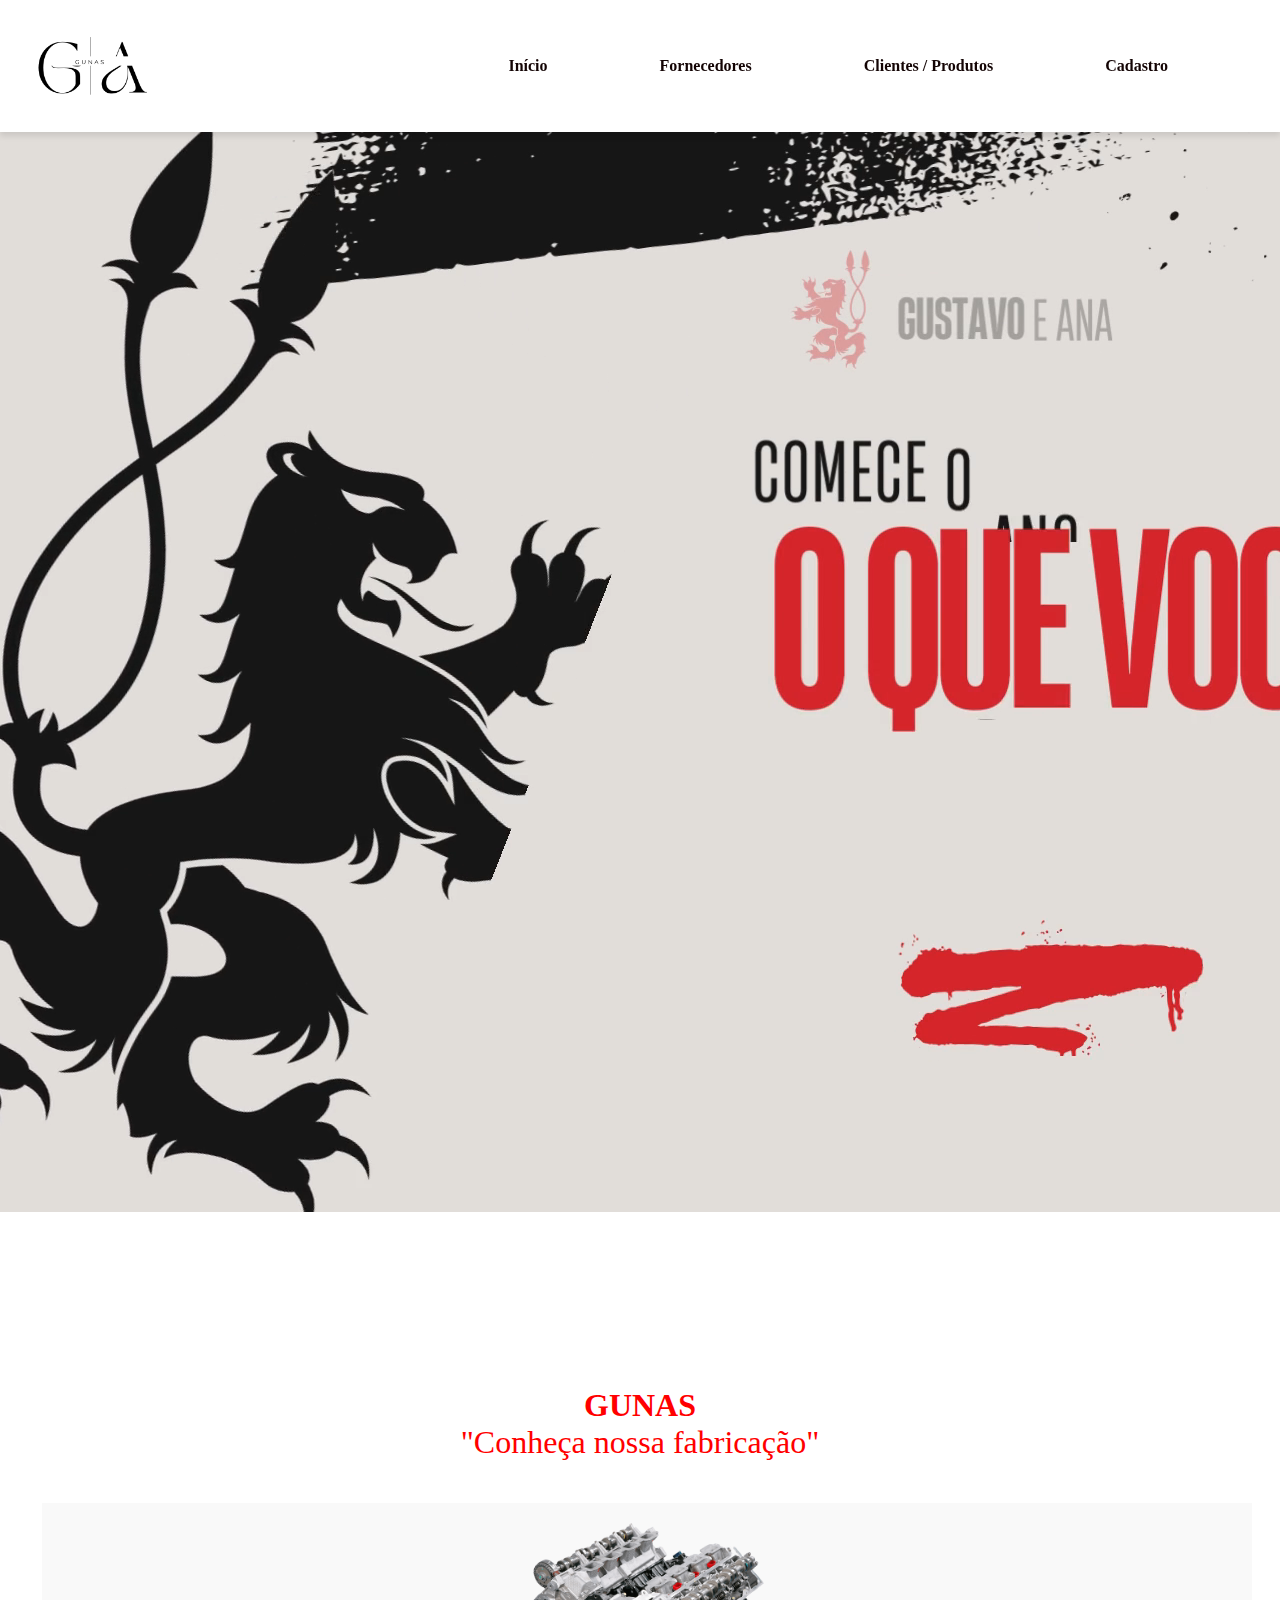
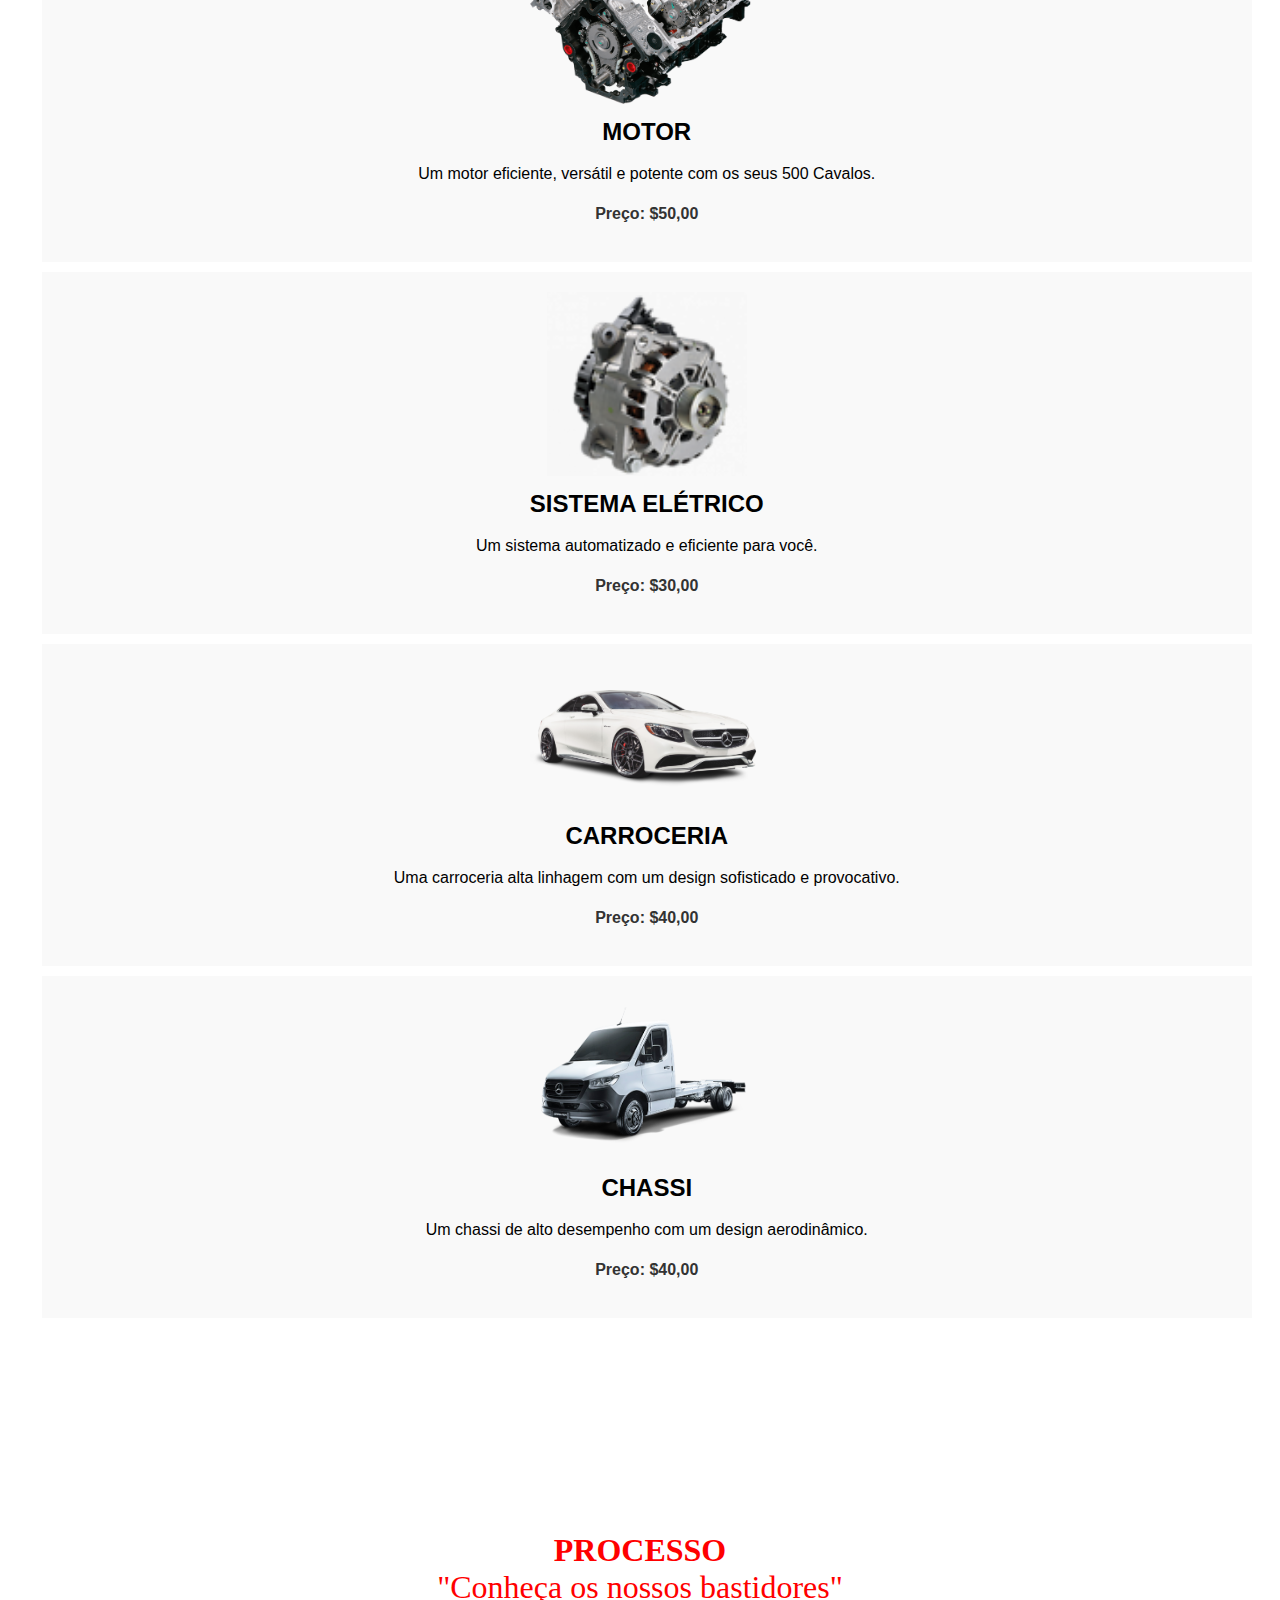
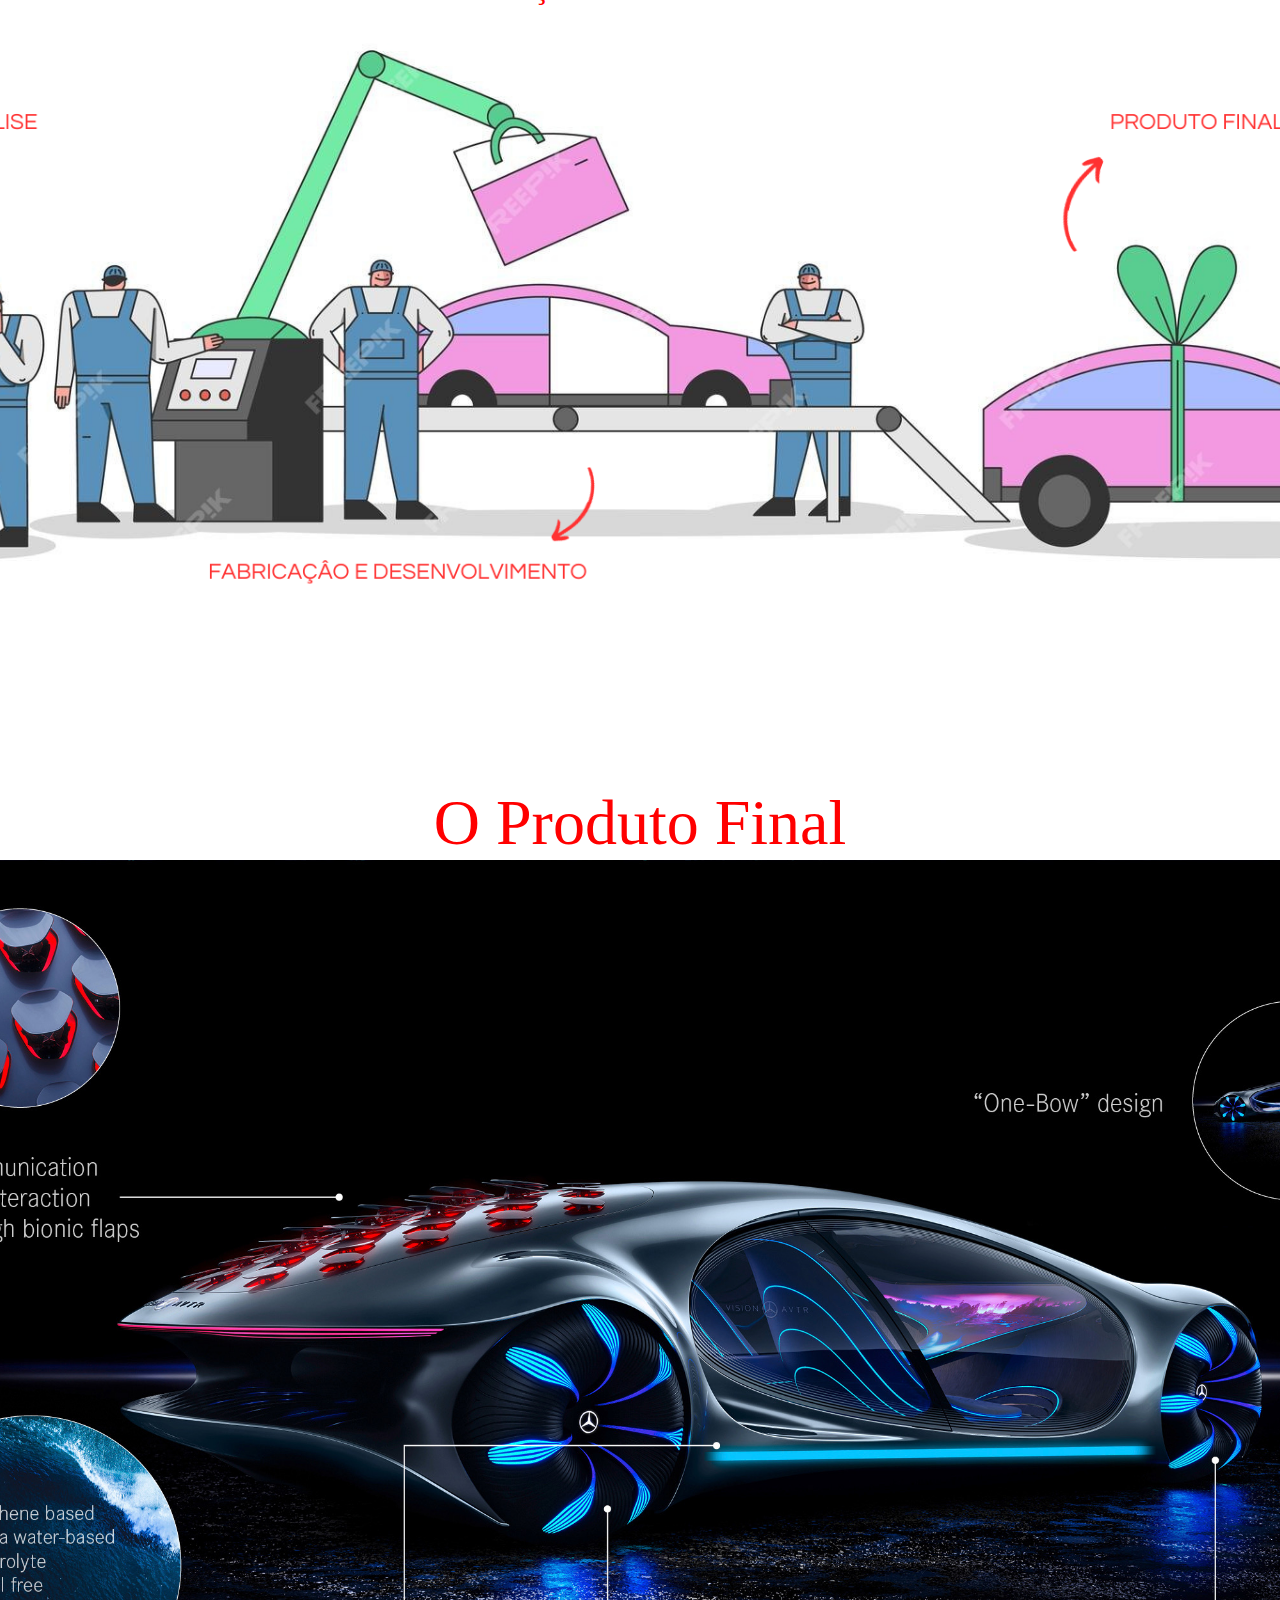
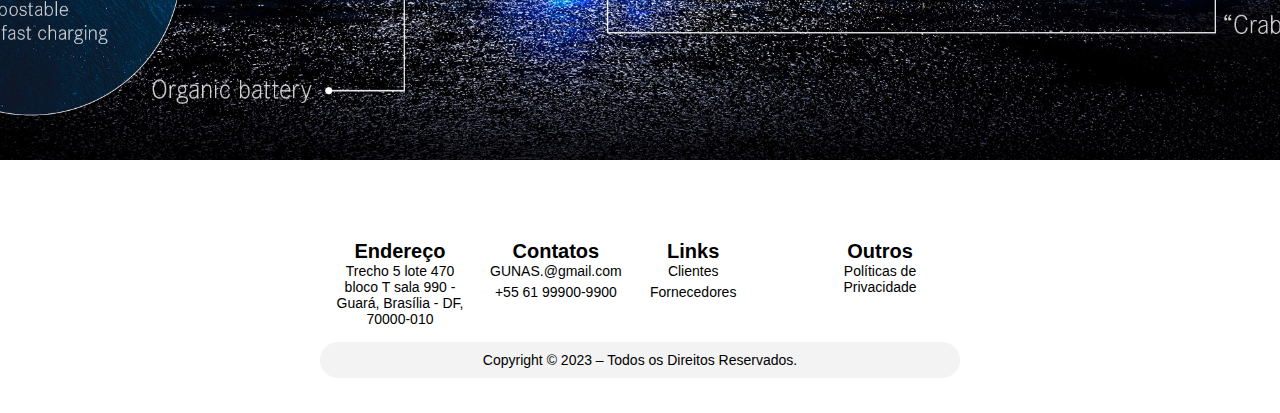
==== index.html @ 5956d7f0 "Add files via upload" ====
<!DOCTYPE html>
<html lang="en">
<head>
  <meta charset="UTF-8">
  <link rel="shortcut icon" href="img/Black Elegant Modern Name Initials Monogram Logo (1).png" type="imagens/x-icon" widht="100px">
  <title>GUNAS</title>
  <link rel="stylesheet" href="estilo.css">

</head>
<body>

  <header class="header">
    
    <h1><img src="img/Black Elegant Modern Name Initials Monogram Logo (1).png" height="140px" width="150px" alt=""  ></h1>
    <nav>
      <ul>
        <div class="s"></div>
        <div style="text-align:justify;"></div>
        
        <li class="li"> <a href="index.html"><strong>Início</strong></a></li>
        <li class="li"> <a href="fornecedores.html"><strong>Fornecedores</strong></a></li>
        <li class="li"> <a href="clientes.html"><strong>Clientes / Produtos</strong></a></li>
        <li class="li"> <a href="cadastro.html"><strong>Cadastro</strong></a></li>

        
      </div>
      </ul>
    </nav>
  </header>


  <div>
    <section class="hero">
    <video class="hero-video" autoplay muted loop>
      <source src="img/Vinheta de Introdução para YouTube Games Grunge em Preto Cinza Aqua.mp4" type="video/mp4">
      
    </video></div>
   </header>
</div>


<div class="jumbotron">
    <div class="jumbotron-text">
        <div class="container">

            <h1 id="textoAnimado"></h1>
        </div>
        
      
        <script src="script.js"></script>

          
      <div style="background-color: black;"></div>
      <h1>GUNAS</h1>
      <p>"Conheça nossa fabricação"</p>


    </div>
      </li>
      </ul>
    </div>


    <main>
        <section class="car">
            <img src="img/588288372c9eb99faafea898.png" alt="Carro Modelo A">
            <h2>MOTOR</h2>
            <p>Um motor eficiente, versátil e potente com os seus 500 Cavalos.</p>
            <p class="price">Preço: $50,00</p>
    
        </section>
        <section class="car">
            <img src="img/875605-ijeoivsbin-preview1.png" height="190px" width="200px"alt="Carro Modelo B">
            <h2>SISTEMA ELÉTRICO</h2>
            <p>Um sistema automatizado e eficiente para você.</p>
            <p class="price">Preço: $30,00</p>
         
        </section>
        <section class="car">
          <br>
            <img src="img/Mercedes-Benz-PNG-Transparent.png"height="1190px" width="2000px alt="Carro Modelo C">
            <br>
            <br>
            <h2> CARROCERIA </h2>
          
            <p>Uma carroceria alta linhagem com um design sofisticado e provocativo.</p>
            <p class="price">Preço: $40,00</p>
      
        </section>


        <section class="car">
            <img src="img/model_main_webp_comprar-314-cdi-street-longo_fad8938c18.png.webp" alt="Carro Modelo C">
            <h2>CHASSI</h2>
            <p>Um chassi de alto desempenho com um design aerodinâmico.</p>
            <p class="price">Preço: $40,00</p>
        

           
        </section>

       
    </main>
    <div class="jumbotron">
      <div class="jumbotron-text">
          <div class="container">
  
       
          </div>
          
        
          <script src="script.js"></script>
  
            
        <div style="background-color: black;"></div>
        <h1>PROCESSO</h1>
        <p>"Conheça os nossos bastidores"</p>
    <div class="content"></div>



    <div class="jumbotron">
      <div class="jumbotron-text">
          <div class="container">
  
          </div>
          
        
          <script src="script.js"></script>
  
            
        <div style="background-color: black;"></div>
       
        <p>O Produto Final</p>
    <div class="content2"></div>
    <footer class="rodape" id="contato">
      <div class="rodape-div">
  
          <div class="rodape-div-1">
              <div class="rodape-div-1-coluna">
                  <!-- elemento -->
                  <span><b>Endereço</b></span>
                  <p>Trecho 5 lote 470 bloco T sala 990 - Guará, Brasília - DF, 70000-010</p>
              </div>
          </div>
  
          <div class="rodape-div-2">
              <div class="rodape-div-2-coluna">
                  <!-- elemento -->
                  <span><b>Contatos</b></span>
                  <p>GUNAS.@gmail.com</p>
                <p>+55 61 99900-9900</p>
              </div>
          </div>
  
          <div class="rodape-div-3">
              <div class="rodape-div-3-coluna">
                  <!-- elemento -->
                  <span><b>Links</b></span>
                  <p><a href="clientes.html">Clientes</a></p>
                  <p><a href="fornecedores.html">Fornecedores</a></p>
              </div>
          </div>
  
          <div class="rodape-div-4">
              <div class="rodape-div-4-coluna">
                  <!-- elemento -->
                  <span><b>Outros</b></span>
                  <p>Políticas de Privacidade</p>
              </div>
          </div>
          <p class="rodape-direitos">Copyright © 2023 – Todos os Direitos Reservados.</p>
      </div>
      
  </footer>
    </body>
   </html>
---- estilo.css ----
style
* {
  box-sizing: border-box;
  margin: 0 auto;
  padding: 0px;
}

.nav_logo{
  width: 100px;
  height: 70px;
  transform: translate(-1500%,15%);
  
}



header {
    position: relative;
    display: flex;
    justify-content: space-between;
    align-items: center;
    padding: 1rem;
    background-color: rgb(255, 255, 255);
    font-family: 'Times New Roman', Times, serif;
    height: 100px;
    box-shadow: 0 4px 6px rgba(0, 0, 0, 0.1);
    
  }

  nav ul {
    display: flex;
    list-style: none;
  }
  
  nav ul li {
    position: relative;
    margin-right: 5rem;
  }



s {

color: black;

  }




body {
    font-family: Arial, sans-serif;
    margin: 0;
    padding: 0;
}

header {
    background-color: #ffffff;
    padding: 1rem;
}

nav ul {
    display: flex;
    list-style-type: none;
    margin: 0;
    padding: 0;
}

nav ul li a {
    color: rgb(19, 4, 4);
    text-decoration: none;
    padding: 0.5rem 1rem;
}

nav ul li a:hover {
    background-color: #ffffff;
}

main {
    padding: 2rem;
}

h1 {
    font-size: 2rem;
}



.jumbotron-text {
      
    font-weight: 400;
    font-size: 2em;
    color: rgb(255, 0, 0);
    text-align: center;
    padding-top: 150px;
    background-color: #ffffff;
    font-family: 'Times New Roman', Times, serif;
  }
  
  .jumbotron-text h1 {
   
    text-transform: uppercase;
    font-weight: 800;
    font-size: 1em;
    margin-bottom: 0;
  }


  
  
  .jumbotron-text p {
    margin: 0;
  }


  /* estilo dos fornecedorres */
  
  .fornecedores {
    margin-top: 50px;
    text-align: center;
    font-family:Georgia, 'Times New Roman', Times, serif;
    transition: all 0.2s ease;
   
  }
  
  .fornecedores h1 {
    font-size: 36px;

    margin-bottom: 20px;
    
  }
  
  .fornecedores-grid {
    display: grid;
    grid-template-columns: repeat(4, 1fr);
    grid-gap: 4px;
    transition: all 0.2s ease;
    background-color: #ffffff;
  
   
    
    
  }
  
  .fornecedores {
    border: 1px solid;
    padding: 80px;
    background-color: #ffffff;
    text-align: center;
    transition: all 0.2s ease;
  }
  
  .fornecedores img {
    width: 100%;
    max-height: 600px;
    object-fit: initial;
    margin-bottom: 10px;
    transition: all 0.2s ease;
    

  }

    /* estilo dos produtos */
  
    .produtos {
    
        text-align: center;
        font-family: 'Times New Roman', Times, serif;
       
      }
      
      .produtos h1 {
        font-size: 36px;
        font-weight: bold;
        margin-bottom: 20px;
        
      }
      .produtos h2 {
        font-size: 36px;
        font-weight: bold;
        margin-bottom: 20px;
        align-items: end;
        
      }
      
      
      .produtos-grid {
        display: grid;
        grid-template-columns: repeat(4, 1fr);
        grid-gap: 20px;
        background-color: #070606;
      }
      
      .produto {
        border: 10px solid  ;
        padding: px;
        background-color: #000000;
        text-align: center;
      }
      
      .produto img {
        width: 100%;
        max-height: 300px;
        object-fit: initial;
        margin-bottom: 10px;
    
      }


  



    
    header h1 {
        margin: 0;
    }
    
    @keyframes borderBlink {
      0% {
          box-shadow: 0 0 5px red;
      }
      50% {
          box-shadow: 0 0 10px red;
      }
      100% {
          box-shadow: 0 0 5px red;
      }
  }
  
  .main {
      max-width: 100%;
      margin: 20px auto;
      padding: 20px;
      background-color: white;
      box-shadow: 0 0 10px rgba(0, 0, 0, 0.2);
      display: flex;
      flex-wrap: wrap;
      justify-content: center; /* Centraliza os elementos horizontalmente */
      align-items: center; /* Centraliza os elementos verticalmente */
  }
  
  .car {
      width: calc(97% - 10px);
      margin: 10px;
      padding: 20px;
      background-color: #f9f9f9;
      text-align: center;
      animation: borderBlink 2s infinite;
  }
  
  .car img {
      max-width: 20%;
      height: auto;
  }
  
  .car h2 {
      font-size: 24px;
      margin: 10px 0;
  }
  
  .car p {
      font-size: 16px;
      line-height: 1.5;
  }
  
  .price {
      font-weight: bold;
      color: #333;
  }
  
  
  
  
    footer {
        background-color: #333;
        color: white;
        text-align: center;
        padding: 10px 0;
    }
    
    footer p {
        margin: 0;
    }
    

    
.content {
  /* Estilos para o seu conteúdo principal */
  width: 100%;
  height: 70vh; /* Ocupa toda a altura da tela */
  background-image: url('img/Inserir\ um\ pouquinho\ de\ texto.png'); /* Substitua com o seu próprio plano de fundo */
  background-size: cover;
  background-position: center;
  display: flex;
  justify-content: center;
  align-items: center;
}

.content2{
  /* Estilos para o seu conteúdo principal */
  height: 100vh; /* Ocupa toda a altura da tela */
  background-image: url('img/ENuCoviWoAEFsMs.jpg'); /* Substitua com o seu próprio plano de fundo */
  background-size: cover;
  background-position: center;
  display: flex;
  justify-content: center;
  align-items: center;
}
.rodape{
  background-color: #ffffff;
  color: rgb(0, 0, 0);
  height: auto;
  width: 100%;
  font-size: 14px;
  font-family: helvetica;
  box-shadow: 0 -4px 6px rgba(0, 0, 0, 0.1);
}
.rodape a{
  text-decoration: none;
  color: rgb(0, 0, 0);
}
.rodape p{
  margin-bottom: 5px;
}
.rodape-div{
  display: flex;
  flex-wrap: wrap;
  width:50%;
  margin: auto;
  align-items: stretch;
  padding: 60px 10px 20px 10px;
}
.rodape-div-1, .rodape-div-2, .rodape-div-3, .rodape-div-4{
  display: flex;
  width: calc(100% / 4 - 20px);
  padding: 10px;
}
.rodape span{
  font-size: 20px;
  color: rgb(0, 0, 0);
}
.rodape-direitos{
  width: calc(100% - 20px);
  background-color: rgb(243, 243, 243);
  padding: 10px;
  margin: 0px;
  text-align: center;
  border-radius: 100px;
}
/*mobile*/
@media (max-width: 768px) {
  .rodape-div-1, .rodape-div-2, .rodape-div-3, .rodape-div-4{
      width: calc(50% - 20px);
      padding: 10px;
  }
  .rodape-div{
      padding: 60px 0px 40px 0px;
  }
}
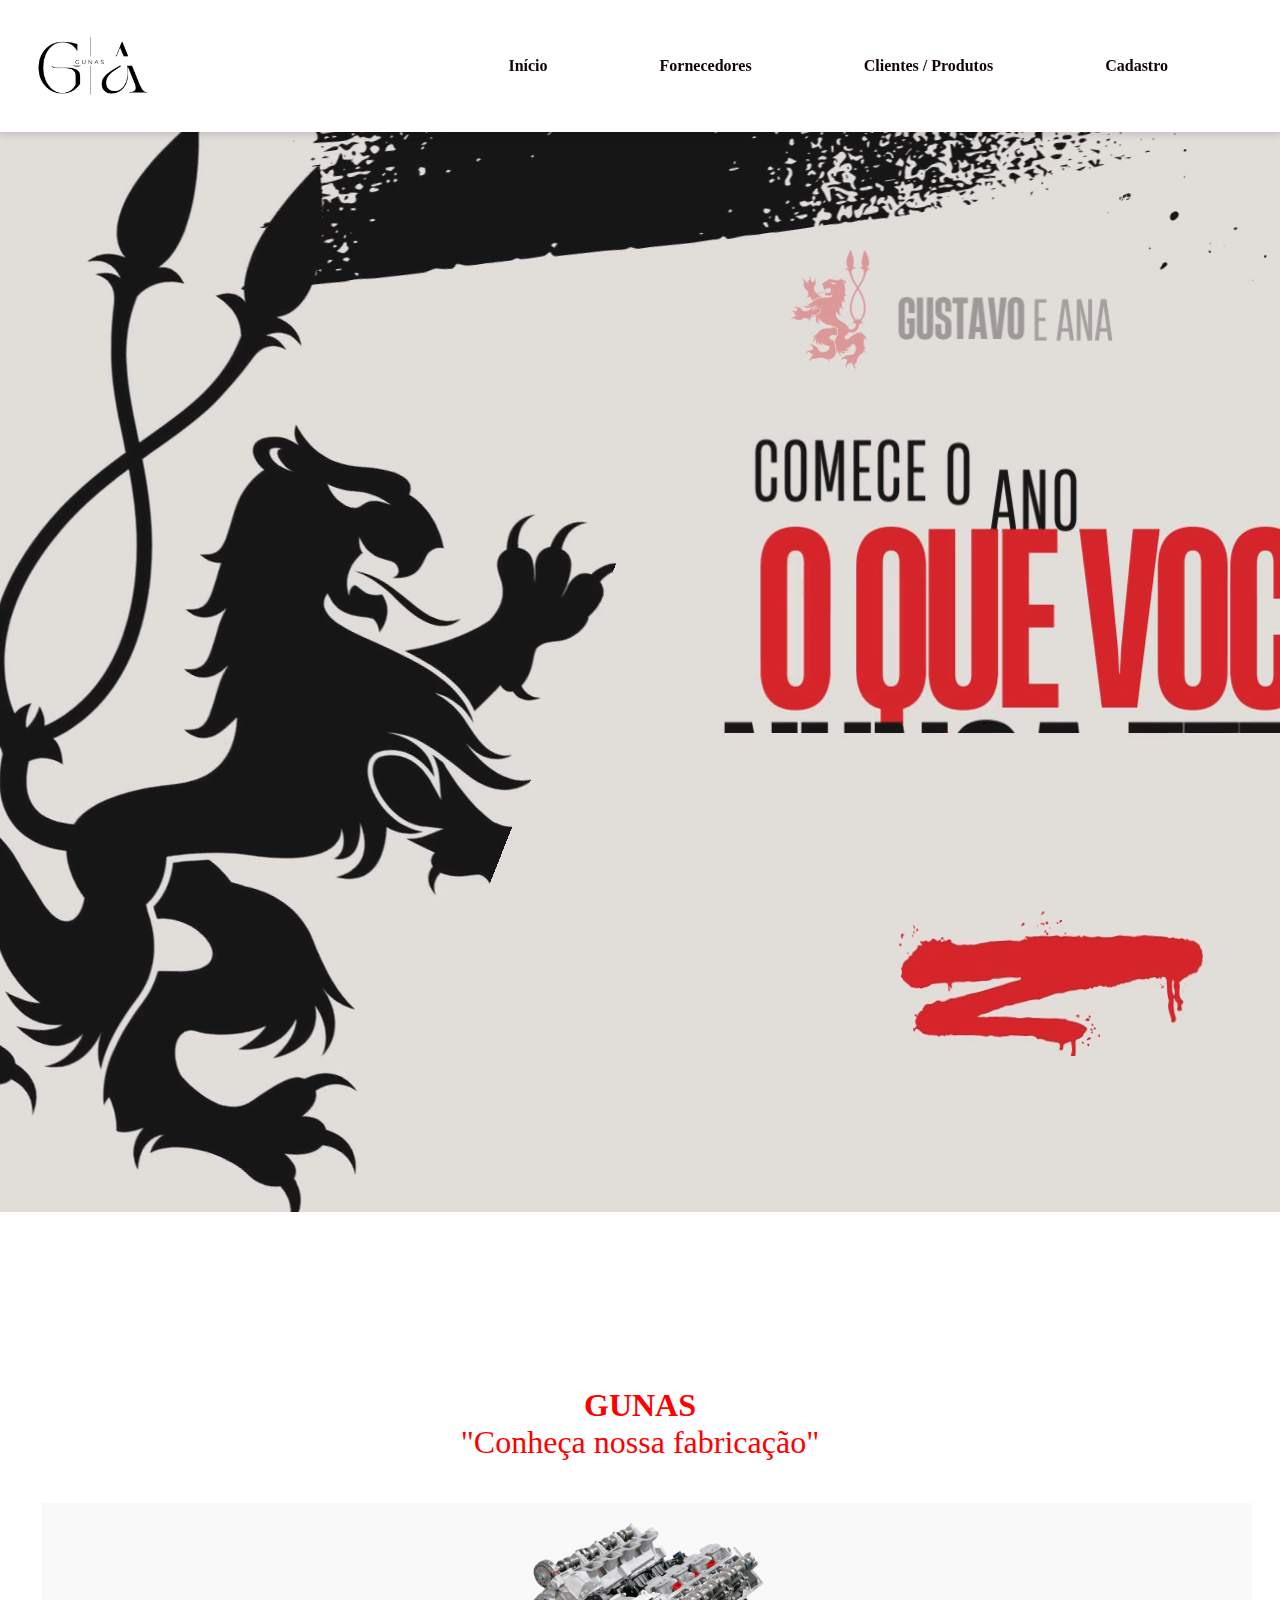
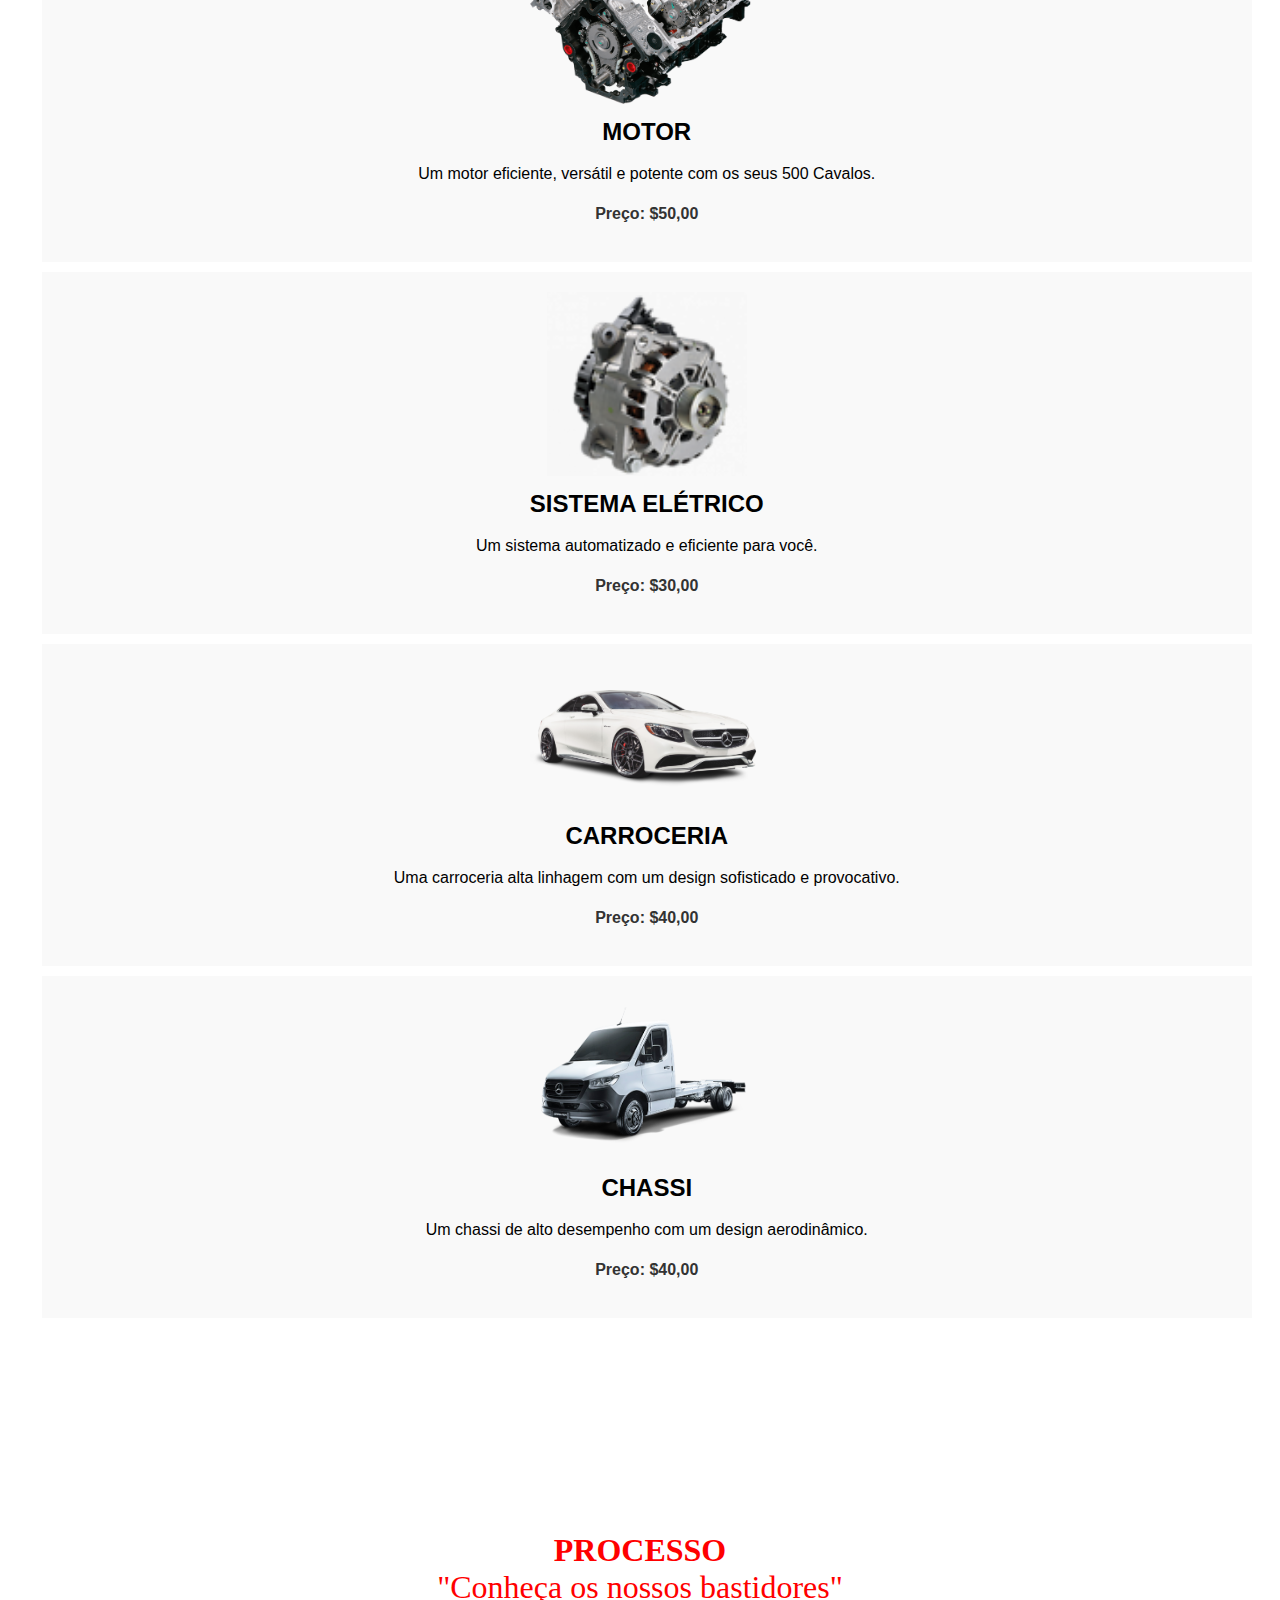
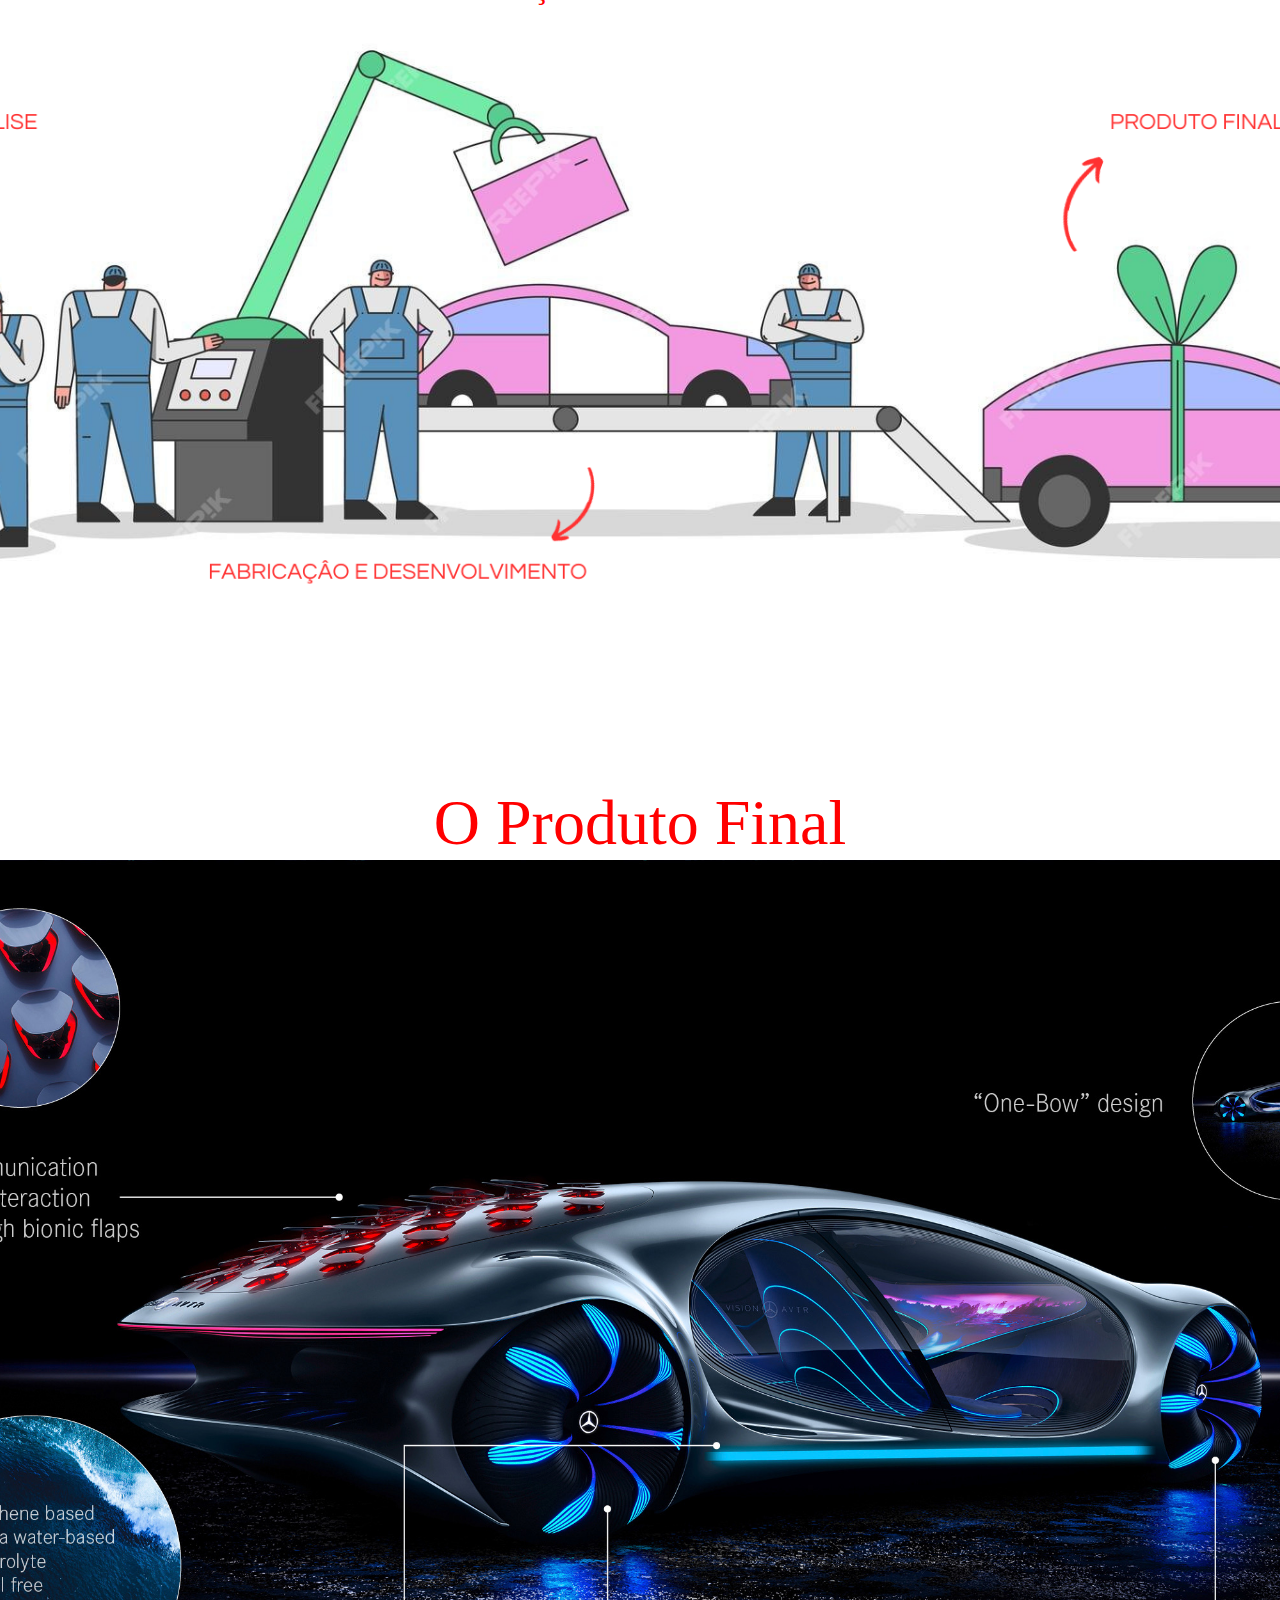
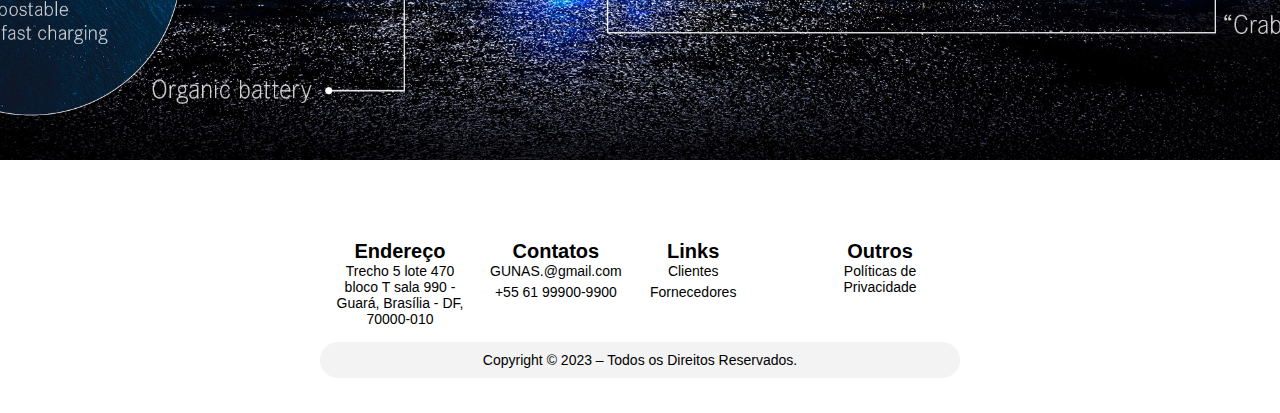
==== commit f3501f25: "Update index.html" ====
--- a/index.html
+++ b/index.html
@@ -39,7 +39,7 @@
 </div>
 
 
-<div class="jumbotron">
+<div name="arroz" class="jumbotron">
     <div class="jumbotron-text">
         <div class="container">
 
@@ -174,4 +174,4 @@
       
   </footer>
     </body>
-   </html>+   </html>
